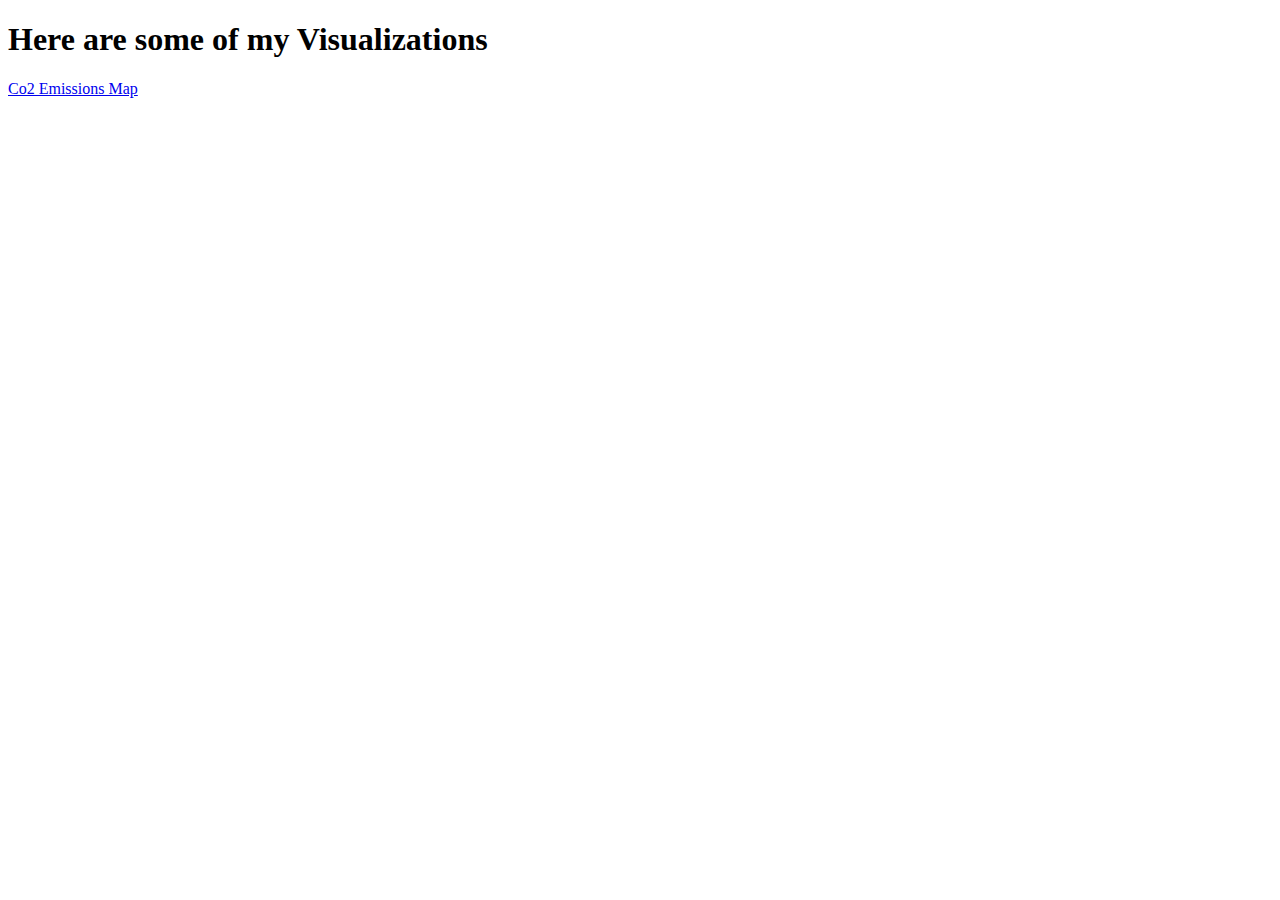
==== index.html @ f68b175c "initial commit" ====
<!DOCTYPE html>
<html lang="en">
<head>
    <meta charset="UTF-8">
    <meta name="viewport" content="width=device-width, initial-scale=1.0">
    <title>My Visualizations</title>
</head>
<body>
    <div>
        <h1>Here are some of my Visualizations</h1>
    </div>
    <div>
        <a href="./co2map.html">Co2 Emissions Map</a>
    </div>
</body>
</html>
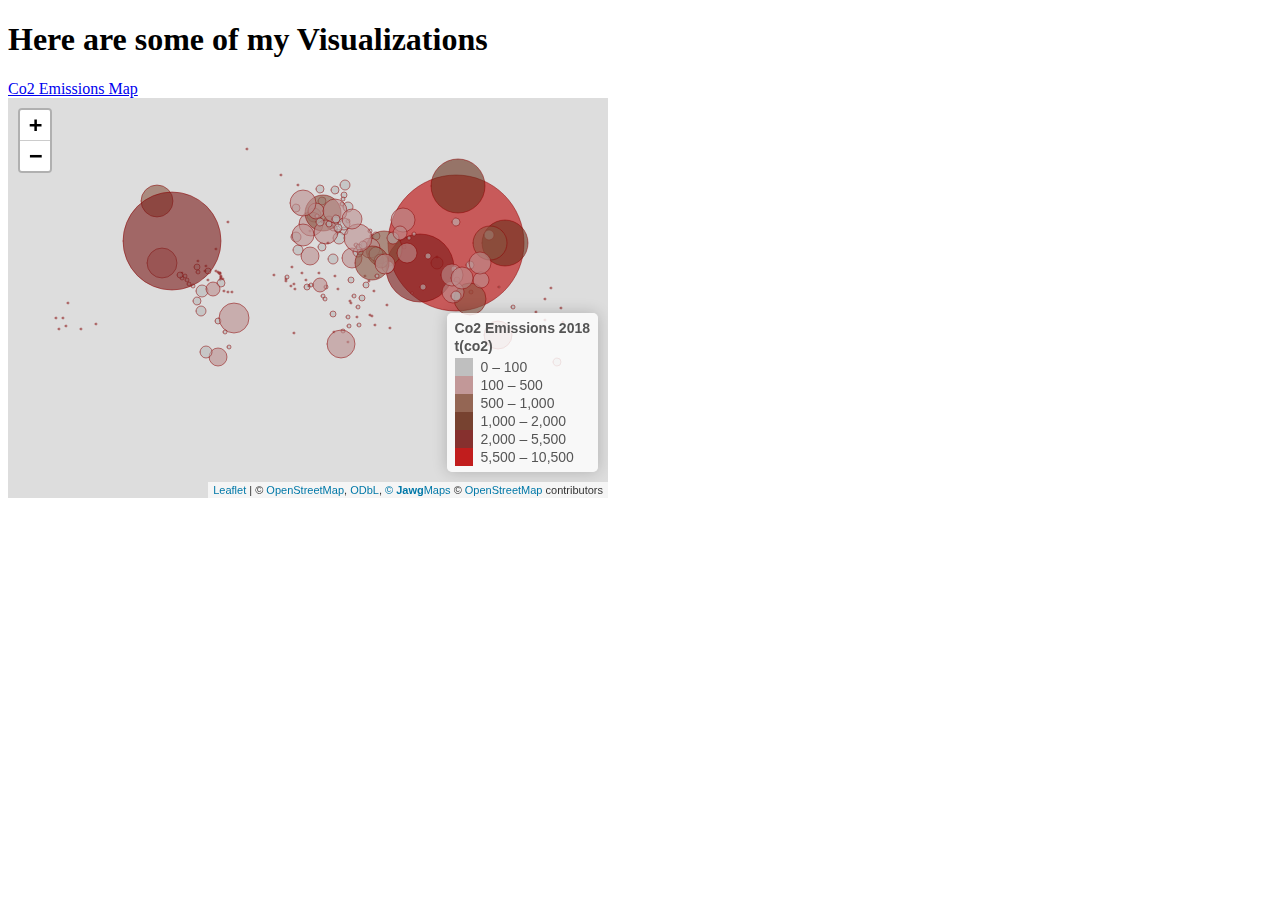
==== commit ef89c62d: "trying agin" ====
--- a/index.html
+++ b/index.html
@@ -4,6 +4,14 @@
     <meta charset="UTF-8">
     <meta name="viewport" content="width=device-width, initial-scale=1.0">
     <title>My Visualizations</title>
+    <!-- <script src="https://ajax.googleapis.com/ajax/libs/jquery/3.2.1/jquery.min.js"></script> -->
+    <!-- <script>
+        $(document).ready(function () {
+
+            $('#content').load("new.html");
+
+        });
+    </script> -->
 </head>
 <body>
     <div>
@@ -12,5 +20,9 @@
     <div>
         <a href="./co2map.html">Co2 Emissions Map</a>
     </div>
+    <iframe src="./co2map.html" width="600" height="400" frameborder="0" style="border:0;" allowfullscreen=""
+        aria-hidden="false" tabindex="0"></iframe>
+
+    <!-- <div id="content"></div> -->
 </body>
 </html>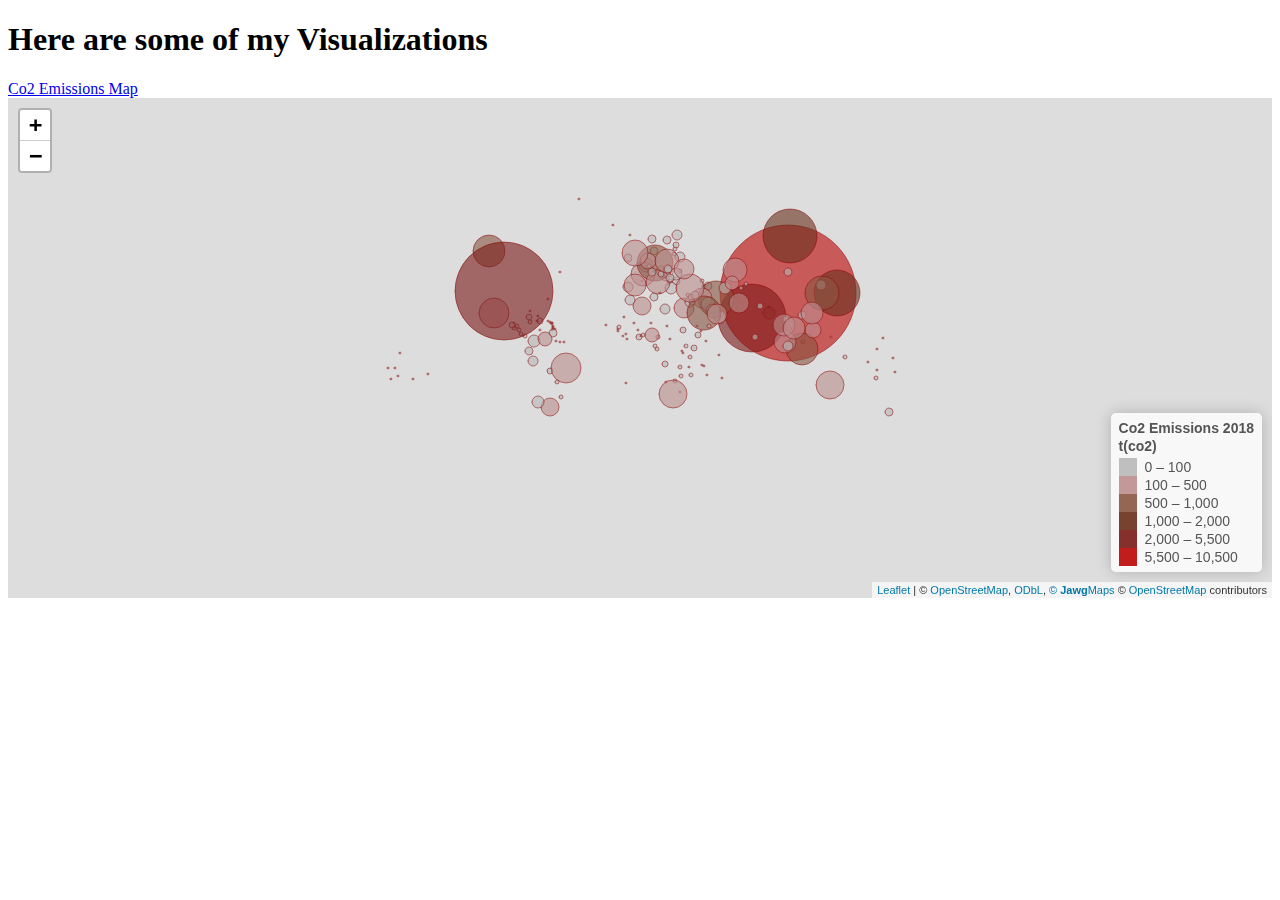
==== commit 8b03a882: "css" ====
--- a/index.html
+++ b/index.html
@@ -3,6 +3,7 @@
 <head>
     <meta charset="UTF-8">
     <meta name="viewport" content="width=device-width, initial-scale=1.0">
+    <link rel="stylesheet" type="text/css" href="styles.css">
     <title>My Visualizations</title>
     <!-- <script src="https://ajax.googleapis.com/ajax/libs/jquery/3.2.1/jquery.min.js"></script> -->
     <!-- <script>
@@ -20,7 +21,7 @@
     <div>
         <a href="./co2map.html">Co2 Emissions Map</a>
     </div>
-    <iframe src="./co2map.html" width="600" height="400" frameborder="0" style="border:0;" allowfullscreen=""
+    <iframe src="./co2map.html" class="map" width="600" height="400" frameborder="0" style="border:0;" allowfullscreen=""
         aria-hidden="false" tabindex="0"></iframe>
 
     <!-- <div id="content"></div> -->
--- a/styles.css
+++ b/styles.css
@@ -0,0 +1,27 @@
+/* Default styles for the iframe with class "map" */
+iframe.map {
+    width: 100%;
+    height: 400px;
+    border: none;
+}
+
+/* Apply different styles for smaller screens (smartphones) */
+@media screen and (max-width: 767px) {
+    iframe.map {
+        height: 300px;
+    }
+}
+
+/* Apply different styles for medium-sized screens (tablets) */
+@media screen and (min-width: 768px) and (max-width: 991px) {
+    iframe.map {
+        height: 400px;
+    }
+}
+
+/* Apply different styles for larger screens (desktops) */
+@media screen and (min-width: 992px) {
+    iframe.map {
+        height: 500px;
+    }
+}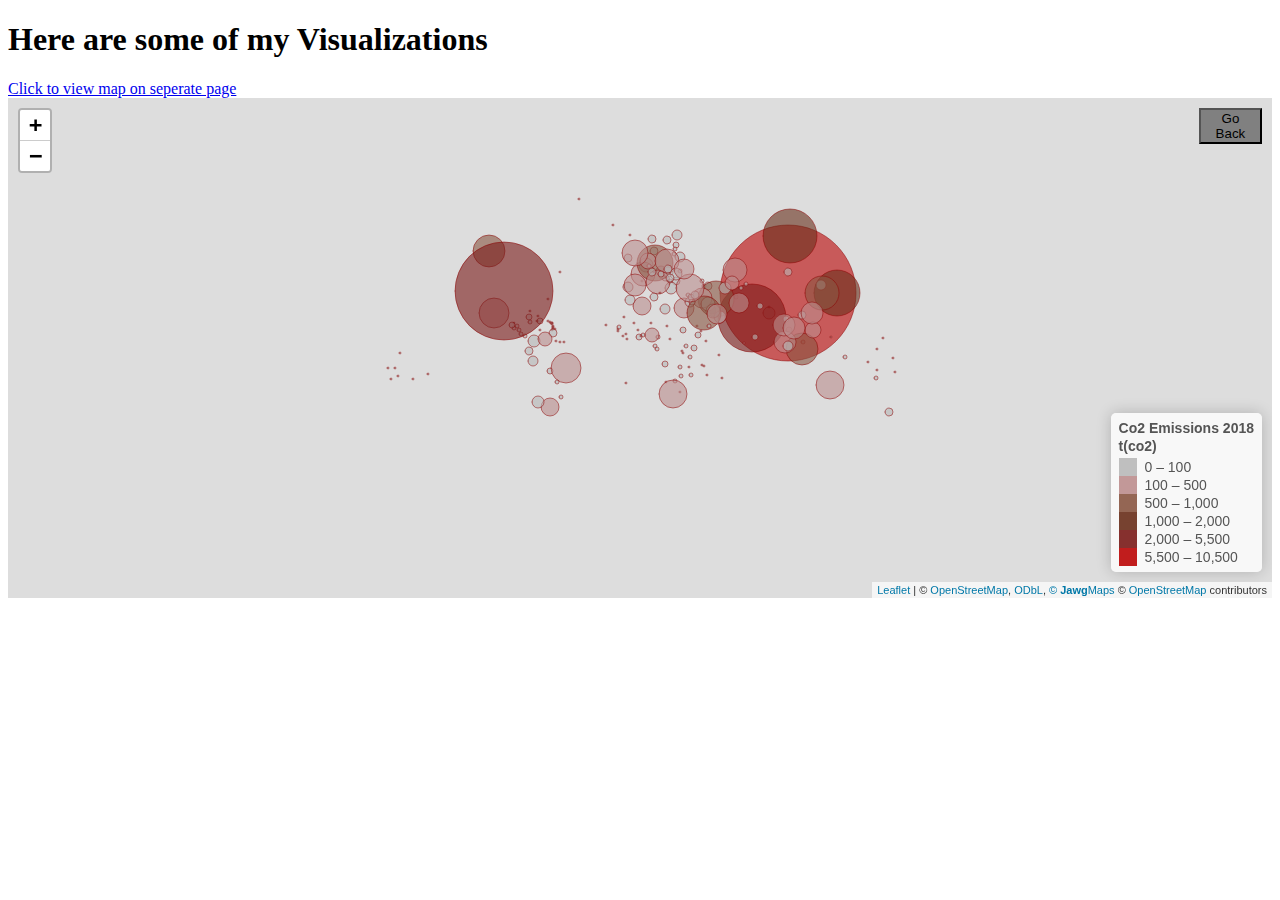
==== commit b69286d6: "back button" ====
--- a/index.html
+++ b/index.html
@@ -19,10 +19,10 @@
         <h1>Here are some of my Visualizations</h1>
     </div>
     <div>
-        <a href="./co2map.html">Co2 Emissions Map</a>
+        <a href="./co2map.html">Click to view map on seperate page</a>
     </div>
-    <iframe src="./co2map.html" class="map" width="600" height="400" frameborder="0" style="border:0;" allowfullscreen=""
-        aria-hidden="false" tabindex="0"></iframe>
+        <iframe src="./co2map.html" class="map" width="600" height="400" frameborder="0" style="border:0;" allowfullscreen=""
+            aria-hidden="false" tabindex="0"></iframe>
 
     <!-- <div id="content"></div> -->
 </body>
